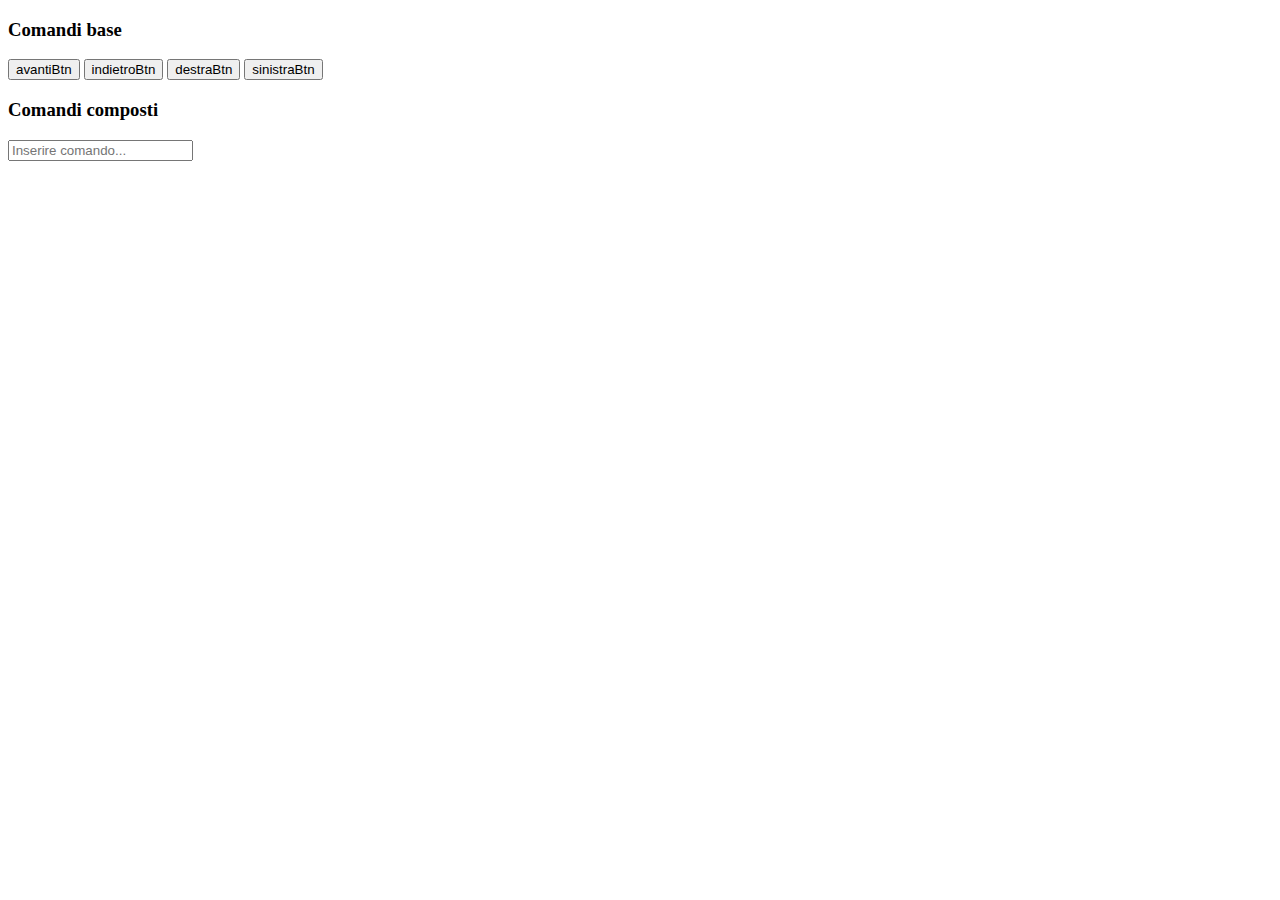
==== alfabot/templates/index.html @ 72f31191 "aggiunta webserver flask" ====
<!DOCTYPE html>
<html lang="en">
<head>
  <meta charset="UTF-8">
  <meta http-equiv="X-UA-Compatible" content="IE=edge">
  <meta name="viewport" content="width=device-width, initial-scale=1.0">
  <link rel="stylesheet" href='/static/style.css' />
  <title>BUTTON</title>
</head>
<body>
  <div id="SEZIONE BOTTONI">
    <h3>Comandi base</h3>
    <form method="post" action="/">
      <input class="button" type="submit" value="avantiBtn" name="avanti"/>
      <input class="button" type="submit" value="indietroBtn" name="indietro"/>
      <input class="button" type="submit" value="destraBtn" name="destra"/>
      <input class="button" type="submit" value="sinistraBtn" name="sinistra"/>
    </form>

    <h3>Comandi composti</h3>
    <form method="post" action="/">
      <input class="input" type="text" id="fComando" placeholder="Inserire comando...">
     </form>
  </div>
</body>
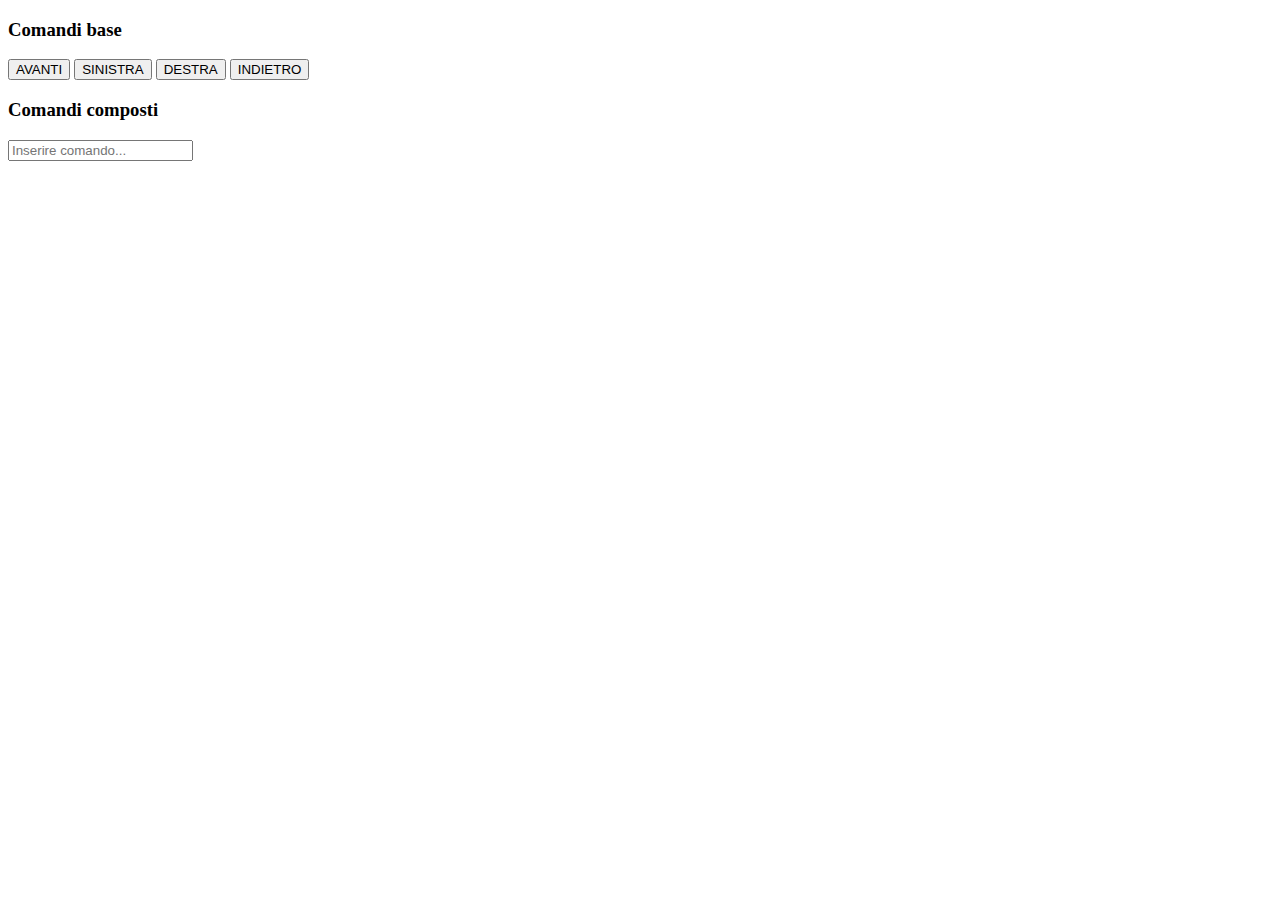
==== commit 933de46f: "waaaaaaaaaaaaaaaaaaaaaaaaaaaaaaaaaaaaaaaa" ====
--- a/alfabot/templates/index.html
+++ b/alfabot/templates/index.html
@@ -5,21 +5,25 @@
   <meta http-equiv="X-UA-Compatible" content="IE=edge">
   <meta name="viewport" content="width=device-width, initial-scale=1.0">
   <link rel="stylesheet" href='/static/style.css' />
-  <title>BUTTON</title>
+  <title>Controllo alphabot</title>
 </head>
 <body>
-  <div id="SEZIONE BOTTONI">
+  <div class="sezioneBottoni">
     <h3>Comandi base</h3>
     <form method="post" action="/">
-      <input class="button" type="submit" value="avantiBtn" name="avanti"/>
-      <input class="button" type="submit" value="indietroBtn" name="indietro"/>
-      <input class="button" type="submit" value="destraBtn" name="destra"/>
-      <input class="button" type="submit" value="sinistraBtn" name="sinistra"/>
+      <div class="contenitoreBottoni">
+        <input class="button avanti" type="submit" value="AVANTI" name="avanti"/>
+        <input class="button sinistra" type="submit" value="SINISTRA" name="sinistra"/>
+        <input class="button destra" type="submit" value="DESTRA" name="destra"/>
+        <input class="button indietro" type="submit" value="INDIETRO" name="indietro"/>
+      </div>
     </form>
 
     <h3>Comandi composti</h3>
     <form method="post" action="/">
-      <input class="input" type="text" id="fComando" placeholder="Inserire comando...">
+      <input class="input" type="text" id="fComando" name="inputBox" autocomplete="off" placeholder="Inserire comando...">
+      <input style="display: none" class="button" type="submit" value="Invia"/>
      </form>
   </div>
 </body>
+</html>
